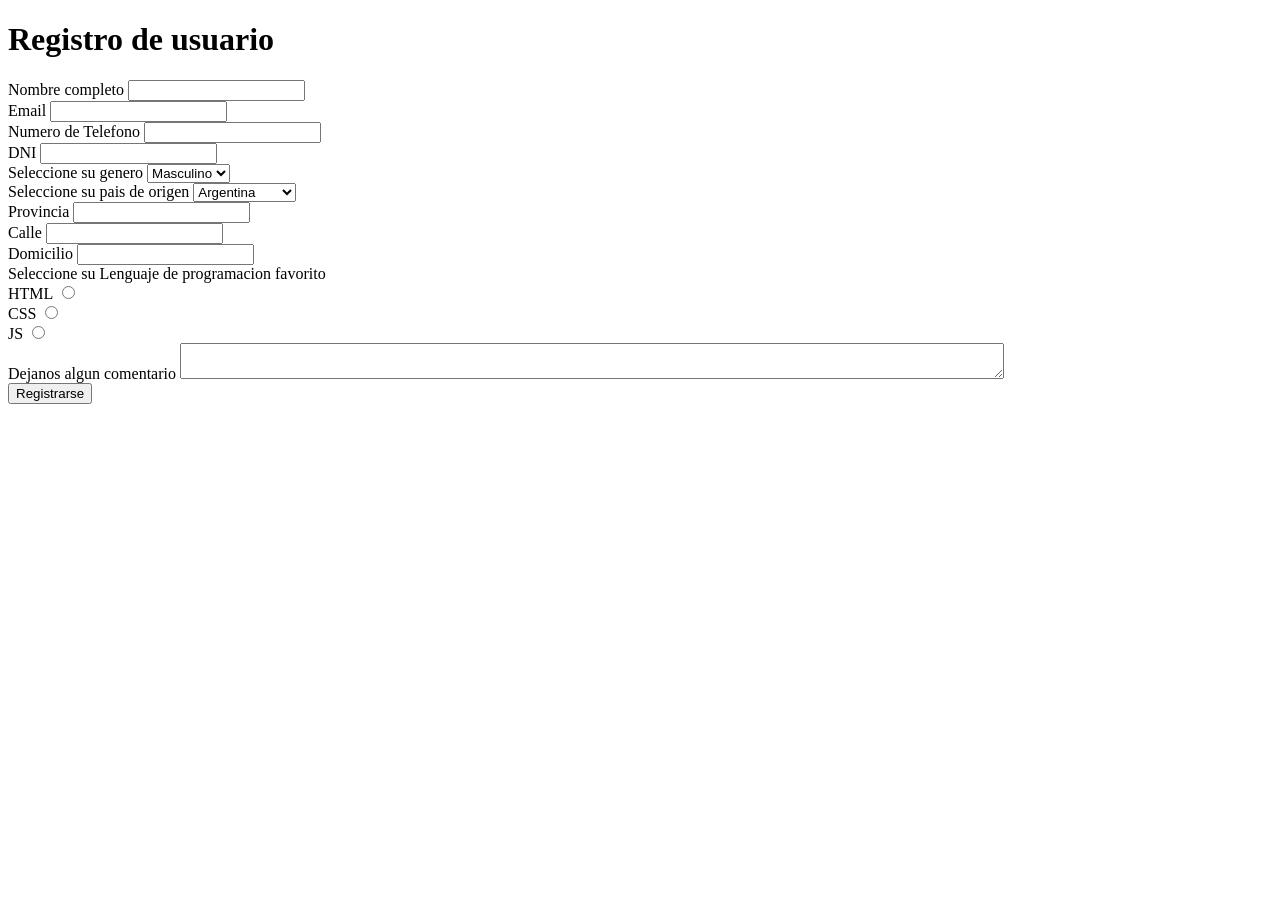
==== formulario.html @ c757310c "formulario" ====
<!DOCTYPE html>
<html lang="en">

<head>
    <meta charset="UTF-8">
    <meta name="viewport" content="width=h1, initial-scale=1.0">
    <title>Formulario</title>
</head>

<body>
    <h1>Registro de usuario</h1>
    <form>
        <div>
            <label for="fullname">Nombre completo</label>
            <!-- Es una descripcion para el usuario de que se espera recibir en este campo -->
            <input type="text" id="fullname" name="fullname" required maxlength="30" minlength="10">
            <!-- Es la etiquera que usamos para el usuario pueda ingresar -->
        </div>
        <!-- type: Tipo de control de formulario  -->
        <!--maxlenght: Longitud máxima (en número de caracteres) de value -->
        <!-- minlegth: Longitud mínima (en número de caracteres) de value -->
        <!-- plaseholder:Texto que aparece en el control de formulario cuando no tiene ningún valor establecido  -->
        <!-- required: requiere un valor o que el elemento esté marcado para poder enviar el formulario  -->
        <div>
            <label for="Email">Email</label>
            <input type="email" required id="email" name="email" />
        </div>
        <div>
            <label for="telefono">Numero de Telefono</label>
            <input type="number" required id="telefono" maxlength="10">
        </div>
        <div>
            <label for="DNI">DNI</label>
            <input type="number" required id="DNI" maxlength="8" minlength="1">
        </div>
        <div>
            <label for="genero">Seleccione su genero</label>
            <select name="genero" id="genero">
                <option value="MASC">Masculino</option>
                <option value="FEM">Femenino</option>
                <option value="X">No binario</option>
            </select>

        </div>
        <div>
            <label for="pais">Seleccione su pais de origen</label>
            <select name="pais" id="pais">
                <option value="AR">Argentina</option>
                <option value="BR">Brasil</option>
                <option value="EN">Ingles</option>
                <option value="NO">No disponible</option>
            </select>
        </div>
        <!--Email: campo para editar una dirección de correo electrónico. Se ve como un input de text, pero incluye parámetros de validación y muestra el teclado correspondiente en los navegadores y dispositivos compatibles con teclados dinámicos.  -->
        <div>
            <label for="provincia">Provincia</label>
            <input type="text" id="provincia" name="provincia" required>
        </div>
        <div>
            <label for="calle">Calle</label>
            <input type="text" id="calle" name="calle" required>
        </div>
        <div>
            <label for="domicilio">Domicilio</label>
            <input type="number" id="domicilio" name="domicilio" minlength="1" maxlength="30000" required>
        </div>
        <!--Password: Campo de texto de una sola línea cuyo valor se oculta. Alerta al usuario si el sitio no es seguro. -->
        <div>
            <span>Seleccione su Lenguaje de programacion favorito</span>
            <div>
                <label for="HTML">HTML</label>
                <input type="radio" name="lenguaje_favorito" id="HTML">
            </div>
            <div>
                <label for="CSS">CSS</label>
                <input type="radio" name="lenguaje_favorito" id="CSS">
            </div>
            <div>
                <label for="JS">JS</label>
                <input type="radio" name="lenguaje_favorito" id="JS">
            </div>
            <!--para que se pueda seleccionar una opcion en vez de todas las opciones, es fundamental que la clase "name" tenga el mismo valor en las 3 opciones  -->
            <!--el input botón de radio permite seleccionar un único valor entre varias opciones con el mismo valor name  -->
        </div>

        <div>
            <label for="comentario">Dejanos algun comentario</label>
            <textarea name="comentario" id="comentario" rows="" cols="100">
        </textarea>

        </div>

        <button type="submit">Registrarse</button>
    </form>
</body>

</html>
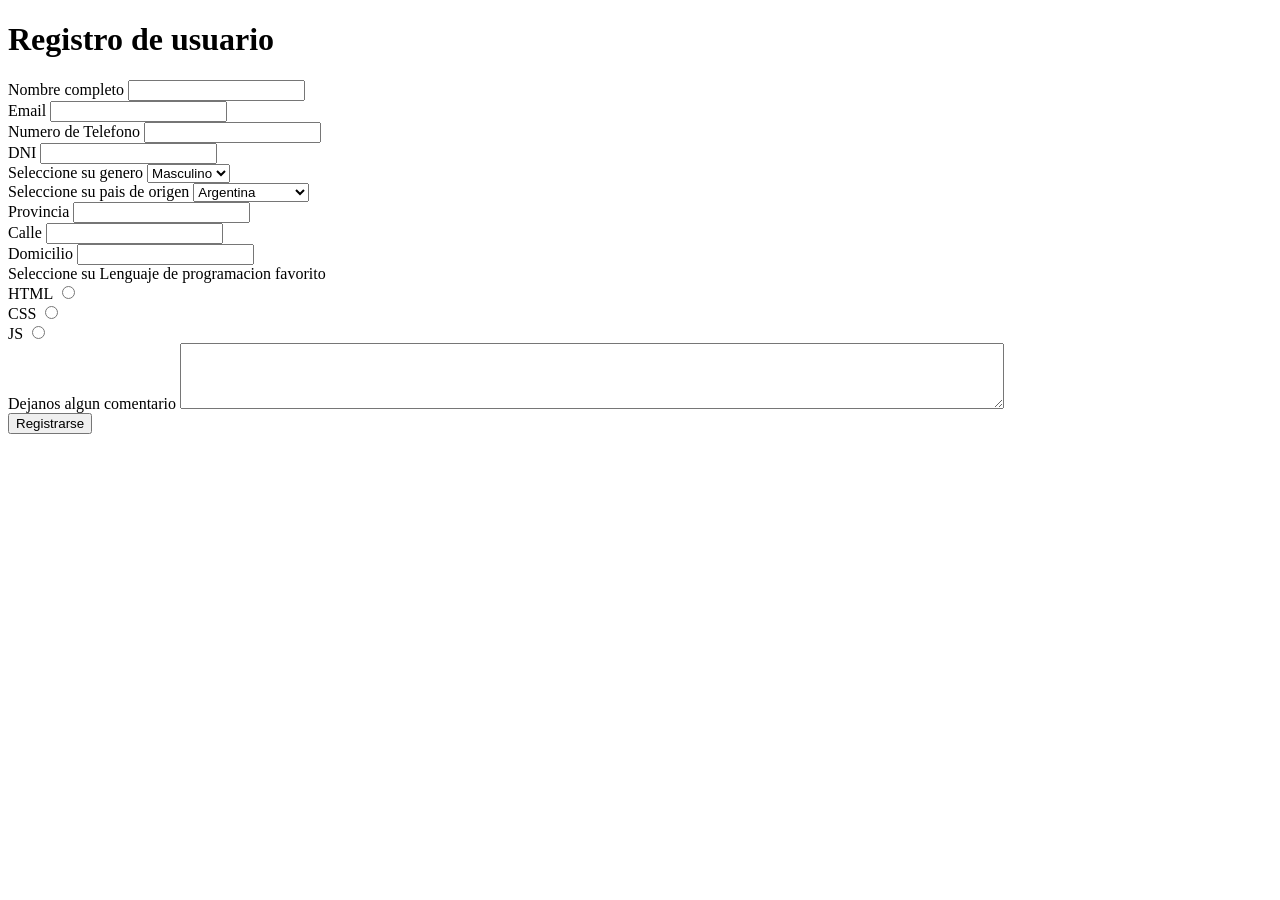
==== commit 7197d656: "formulario" ====
--- a/formulario.html
+++ b/formulario.html
@@ -22,7 +22,7 @@
         <!-- plaseholder:Texto que aparece en el control de formulario cuando no tiene ningún valor establecido  -->
         <!-- required: requiere un valor o que el elemento esté marcado para poder enviar el formulario  -->
         <div>
-            <label for="Email">Email</label>
+            <label for="email">Email</label>
             <input type="email" required id="email" name="email" />
         </div>
         <div>
@@ -47,7 +47,7 @@
             <select name="pais" id="pais">
                 <option value="AR">Argentina</option>
                 <option value="BR">Brasil</option>
-                <option value="EN">Ingles</option>
+                <option value="USA">Estados Unidos</option>
                 <option value="NO">No disponible</option>
             </select>
         </div>
@@ -85,7 +85,7 @@
 
         <div>
             <label for="comentario">Dejanos algun comentario</label>
-            <textarea name="comentario" id="comentario" rows="" cols="100">
+            <textarea name="comentario" id="comentario" rows="4" cols="100">
         </textarea>
 
         </div>
